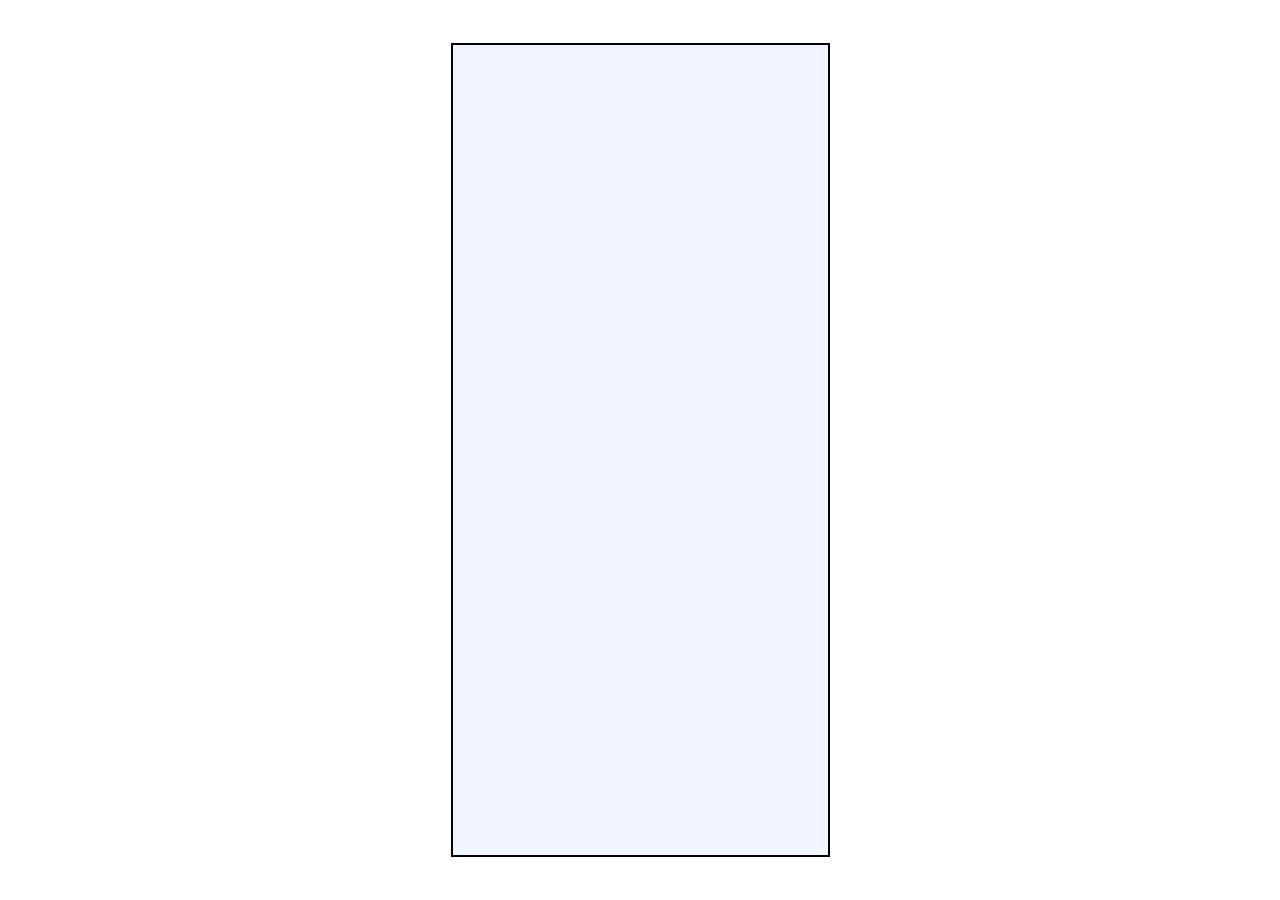
==== backend/frontend/index.html @ a9aeaf0f "setup folder management & communication file for building app in windows (.exe)" ====
<!DOCTYPE html>
<html lang="id">
<head>
    <meta charset="UTF-8">
    <meta name="viewport" content="width=device-width, initial-scale=1.0">
    <title>CuanKlik Mobile</title>
    
    <link rel="preconnect" href="https://fonts.googleapis.com">
    <link rel="preconnect" href="https://fonts.gstatic.com" crossorigin>
    <link href="https://fonts.googleapis.com/css2?family=Open+Sans:wght@400;600;700;800&display=swap" rel="stylesheet">
    
    <link rel="stylesheet" href="styles.css" /> 
    <script src="/webui.js"></script>

    <style>
        body { 
            margin: 0; padding: 0; display: flex; justify-content: center; align-items: center; 
            height: 100vh; background-color: #ffffff; font-family: monospace; 
        }
        
        #iphone-simulator { 
            width: 375px; 
            height: 812px;
            max-height: 90vh;
            background-color: #f0f5ff;
            border: 2px solid #000; 
            position: relative; overflow: hidden; display: flex; flex-direction: column; 
        }

        .home, .outer {
            width: 100% !important;
            height: 100% !important;
            border-radius: 0 !important;
            box-shadow: none !important;
            margin: 0 !important;
        }

        .screen { 
            display: none; 
            width: 100%;
            height: 100%;
            box-sizing: border-box;
            overflow-x: hidden; 
            overflow-y: auto; 
            -ms-overflow-style: none; 
            scrollbar-width: none;  
        }
        
        .screen::-webkit-scrollbar {
            display: none;
        }

        .active-screen { 
            display: block; 
        }

        h1, h2, h3 { border-bottom: 1px solid #000; padding-bottom: 5px; }
        .form-group { margin-bottom: 10px; }
        label { display: block; margin-bottom: 2px; font-weight: bold; }
        
        input { 
            width: 100%; box-sizing: border-box; padding: 8px; 
            border: 1px solid #000; border-radius: 0; 
            background: #fff;
        }

        .btn { 
            width: 100%; padding: 10px; border: 1px solid #000; 
            border-radius: 0; 
            background: #fff; cursor: pointer; font-weight: bold;
            margin-bottom: 5px;
        }
        .btn:hover { background: #eee; }

        .bottom-nav { 
            position: absolute; 
            bottom: 0; 
            width: 100%; 
            height: 70px; 
            background: #FFFFFF; 
            box-shadow: 0 -5px 20px rgba(174, 190, 223, 0.2); 
            border-top: none; 
            border-radius: 20px 20px 0 0; 
            display: none; 
            justify-content: space-around; 
            align-items: center; 
            z-index: 1000; 
            font-family: 'Open Sans', sans-serif;
            padding-bottom: 10px; 
        }

        .nav-item { 
            cursor: pointer; 
            display: flex;
            flex-direction: column;
            align-items: center;
            justify-content: center;
            gap: 4px;
            color: #AABBE0; 
            transition: all 0.2s ease;
        }

        .nav-item span {
            font-size: 10px; 
            font-weight: 700;
        }

        .nav-item svg {
            width: 24px;
            height: 24px;
            fill: currentColor; 
            transition: transform 0.2s;
        }

        .nav-item.active { 
            color: #7F5BFF; 
        }
        
        .nav-item.active svg {
            transform: translateY(-2px); 
        }
        .nav-item:hover {
            color: #8C52FF;
        }

        #view-home, #view-login, #view-register, #view-kalkulator {
            padding: 0 !important; 
            align-items: center; 
            justify-content: center;
        }
        
        #view-home.active-screen, #view-login.active-screen, #view-register.active-screen {
            display: flex !important; 
        }

        #view-kalkulator.active-screen, #view-riwayat.active-screen, #view-profil.active-screen {
            display: block !important; 
        }

        #modul-auth, #modul-calculator, #modul-history, #modul-profile {
            display: contents;
        }
    </style>
</head>
<body>
    <div id="iphone-simulator">
        <div id="modul-auth"></div>
        <div id="modul-calculator"></div>
        <div id="modul-history"></div>
        <div id="modul-profile"></div>

        <div class="bottom-nav" id="bottom-navbar">
            <div class="nav-item active" id="nav-kalkulator" onclick="bukaHalaman('view-kalkulator')">
                <svg viewBox="0 0 24 24"><path d="M19 3H5c-1.1 0-2 .9-2 2v14c0 1.1.9 2 2 2h14c1.1 0 2-.9 2-2V5c0-1.1-.9-2-2-2zm-2 16H7v-2h10v2zm0-4H7v-2h10v2zm0-4H7V9h10v2zm0-4H7V5h10v2z"/></svg>
                <span>Kalkulasi</span>
            </div>
            
            <div class="nav-item" id="nav-riwayat" onclick="bukaHalaman('view-riwayat')">
                <svg viewBox="0 0 24 24"><path d="M13 3c-4.97 0-9 4.03-9 9H1l3.89 3.89.07.14L9 12H6c0-3.87 3.13-7 7-7s7 3.13 7 7-3.13 7-7 7c-1.93 0-3.68-.79-4.94-2.06l-1.42 1.42C8.27 19.99 10.51 21 13 21c4.97 0 9-4.03 9-9s-4.03-9-9-9zm-1 5v5l4.28 2.54.72-1.21-3.5-2.08V8H12z"/></svg>
                <span>Riwayat</span>
            </div>
            
            <div class="nav-item" id="nav-profil" onclick="bukaHalaman('view-profil')">
                <svg viewBox="0 0 24 24"><path d="M12 12c2.21 0 4-1.79 4-4s-1.79-4-4-4-4 1.79-4 4 1.79 4 4 4zm0 2c-2.67 0-8 1.34-8 4v2h16v-2c0-2.66-5.33-4-8-4z"/></svg>
                <span>Profil</span>
            </div>
        </div>
    </div>

    <script src="./js/calculator.js"></script>
    <script src="./js/auth.js"></script>
    <script src="./js/history.js"></script>
    <script src="./js/profile.js"></script>

    <script>
        let isGuestMode = false;

        async function muatSemuaModul() {
            console.log("Mulai memuat modul HTML...");
            const modulList = [
                { id: 'modul-auth', file: 'auth.html' },
                { id: 'modul-calculator', file: 'calculator.html' }, 
                { id: 'modul-history', file: 'history.html' },       
                { id: 'modul-profile', file: 'profile.html' }        
            ];
            
            for (let modul of modulList) {
                try {
                    const response = await fetch(`/views/${modul.file}`);
                    
                    if (response.ok) {
                        const html = await response.text();
                        document.getElementById(modul.id).innerHTML = html;
                        console.log(`✅ Berhasil memuat: ${modul.file}`);
                    } else {
                        console.warn(`⚠️ File tidak ditemukan: ${modul.file} (Status: ${response.status})`);
                    }
                } catch (error) {
                    console.error(`❌ Gagal fetch ${modul.file}:`, error);
                }
            }
        }

        function bukaHalaman(screenId) {
            console.log(`Berpindah ke halaman: ${screenId}`);
            document.querySelectorAll('.screen').forEach(s => s.classList.remove('active-screen'));
            const target = document.getElementById(screenId);
            if(target) {
                target.classList.add('active-screen');
            } else {
                console.error(`Elemen dengan ID ${screenId} tidak ditemukan di HTML!`);
            }

            const nav = document.getElementById('bottom-navbar');
            const isAuthView = ['view-home', 'view-login', 'view-register'].includes(screenId);
            
            nav.style.display = (isAuthView || isGuestMode) ? 'none' : 'flex';

            if (!isAuthView && !isGuestMode) {
                document.querySelectorAll('.nav-item').forEach(el => el.classList.remove('active'));
                
                const navId = 'nav-' + screenId.split('-')[1]; 
                const activeNavItem = document.getElementById(navId);
                if (activeNavItem) activeNavItem.classList.add('active');
            }

            if (screenId === 'view-kalkulator') aturTombolKalkulator();
            if (screenId === 'view-riwayat' && !isGuestMode) muatRiwayat();
            if (screenId === 'view-profil' && !isGuestMode) muatDataProfilKeForm();
        }

        function masukSebagaiTamu() {
            isGuestMode = true;
            localStorage.removeItem('user_data');
            bukaHalaman('view-kalkulator');
        }

        function aturTombolKalkulator() {
            const userDataStr = localStorage.getItem('user_data');
            const isLogin = userDataStr !== null;
            
            const btnUser = document.getElementById('btn-group-user');
            const btnGuest = document.getElementById('btn-group-guest');
            const displayUsername = document.getElementById('display-username');
            const navText = document.getElementById('dash-nav-text');
            
            if(isLogin) {
                if(btnUser) { btnUser.style.display = 'flex'; }
                if(btnGuest) { btnGuest.style.display = 'none'; }
                if(navText) { navText.innerText = "Keluar"; }
                
                const userData = JSON.parse(userDataStr);
                if(displayUsername) { displayUsername.innerText = userData.umkm_name; }
                
                isGuestMode = false;
            } else {
                if(btnUser) { btnUser.style.display = 'none'; }
                if(btnGuest) { btnGuest.style.display = 'flex'; }
                if(navText) { navText.innerText = "Home"; }
                if(displayUsername) { displayUsername.innerText = "TAMU"; }
            }
        }

        function aksiLogout() {
            localStorage.removeItem("user_data");
            isGuestMode = false;
            bukaHalaman('view-home');
        }

        window.onload = async () => {
            await muatSemuaModul();
            bukaHalaman('view-home');
        };
    </script>
</body>
</html>
---- backend/frontend/styles.css ----
/* ===== MAIN LAYOUT STYLES ===== */
html,
body {
  height: 100%;
  margin: 0;
  padding: 0;
  display: flex;
  justify-content: center;
  align-items: center;
  min-height: 100vh;
}

body {
  background-color: #f0f5ff;
  font-family: sans-serif;
}

/* ===== LANDING PAGE (INDEX) ===== */
.home {
  position: relative;
  width: 375px;
  height: 812px;
  background-color: #f0f5ff;
  border-radius: 50px;
  box-shadow: 0px 50px 100px 0px #9fabc7;
  overflow: hidden;
}

.container {
  position: absolute;
  left: 10px;
  top: 10px;
  width: 355px;
  height: auto;
  min-height: 0;
  padding: 2px 18px 30px 10px;
  box-sizing: border-box;
  background-color: #e4ecfb;
  border-radius: 40px;
}

.image-container {
  position: relative;
  width: 100%;
  height: 355px;
  margin: 0;
}

.image-container img {
  width: 100%;
  height: 100%;
  object-fit: cover;
  border-radius: 30px;
}

.button {
  position: absolute;
  display: flex;
  flex-direction: column;
  align-items: center;
  justify-content: center;
  height: 52px;
  width: 137px;
  border-radius: 20px;
  overflow: hidden;
  padding: 15px 16px;
  box-sizing: border-box;
  font-size: 17px;
  font-weight: 590;
  line-height: 22px;
  letter-spacing: -0.408px;
  white-space: nowrap;
  color: black;
  font-family:
    -apple-system, BlinkMacSystemFont, "Segoe UI", Roboto, sans-serif;
  outline: none;
  border: none;
}

.button:focus {
  outline: none;
  box-shadow: none;
}

.button:focus-visible {
  outline: none;
  box-shadow: none;
}

.button.masuk {
  left: 30px;
  top: 610px;
  background: linear-gradient(17.0501deg, #cddcf6 7.5028%, #fff 100%);
  box-shadow:
    0px 20px 40px 0px #cedbef,
    inset 3px 3px 10px 0px rgba(255, 255, 255, 0.72);
}

.button.daftar {
  left: 208px;
  top: 610px;
  background: linear-gradient(20.7849deg, #4624c2 0%, #7f5bff 100%);
  box-shadow:
    0px 20px 40px 0px #bdacfb,
    inset 0px -3px 10px 0px rgba(0, 0, 0, 0.37),
    inset 3px 1px 15px 0px rgba(255, 255, 255, 0.5);
  color: white;
}

.title {
  margin: 0;
  padding-left: 15px;
  font-family: "Work Sans", sans-serif;
  font-weight: 700;
  font-size: 34px;
  line-height: 1.1;
  color: #29235c;
  text-align: left;
}

.description {
  position: absolute;
  top: 488px;
  left: 10px;
  width: 355px;
  font-family: "Open Sans", sans-serif;
  font-weight: 400;
  font-size: 17px;
  line-height: 24px;
  color: #000;
  text-align: left;
  padding-left: 15px;
}

.home-indicator {
  position: absolute;
  top: 95.81%;
  right: 0;
  bottom: 0;
  left: 0;
}

.home-indicator .bar {
  position: absolute;
  bottom: 8px;
  left: calc(50% + 0.5px);
  transform: translateX(-50%);
  width: 134px;
  height: 5px;
  background-color: rgb(74, 3, 102);
  border-radius: 3px;
}

.guest-login {
  position: absolute;
  left: calc(50% - 0.5px);
  top: 688px;
  transform: translateX(-50%);
  display: inline-block;
}

.guest-login a {
  display: inline-block;
  width: 122px;
  font-family: "Open Sans", sans-serif;
  font-weight: 700;
  font-size: 12px;
  line-height: 16px;
  color: rgba(0, 0, 0, 0.7);
  text-align: center;
  text-decoration: none;
  outline: none;
}

.guest-login a:hover {
  color: rgba(0, 0, 0, 0.9);
}

/* ===== LOGIN & REGISTER PAGE SHARED STYLES ===== */
.outer {
  width: 375px;
  height: 812px;
  position: relative;
  background: #f0f5ff;
  box-shadow: 0px 50px 100px #9fabc7;
  overflow: hidden;
  border-radius: 50px;
  margin: 0 auto;
}

.phone {
  width: 359px;
  height: 797px;
  left: 50%;
  top: 50%;
  transform: translate(-50%, -50%);
  position: absolute;
  background: #e4ecfb;
  border-radius: 40px;
  backdrop-filter: blur(20px);
}

.card {
  width: 343px;
  height: 398px;
  left: 16px;
  top: 207px;
  position: absolute;
  background: linear-gradient(
    143deg,
    white 0%,
    rgba(242.25, 246.5, 255, 0.52) 48%,
    rgba(173.85, 190.28, 223.13, 0) 100%
  );
  box-shadow:
    0px 15px 30px rgba(255, 255, 255, 0.5) inset,
    0px 30px 60px #98a7c5,
    -10px -10px 20px rgba(209.24, 219.35, 238, 0.5) inset;
  border-radius: 20px;
}

/* ===== LOGIN PAGE STYLES ===== */
.login-title {
  left: 36px;
  top: 232px;
  position: absolute;
  color: black;
  font-size: 34px;
  font-family: Work Sans;
  font-weight: 700;
  line-height: 41px;
  letter-spacing: 0.37px;
  word-wrap: break-word;
}

.login-description {
  width: 302px;
  left: 36px;
  top: 280px;
  position: absolute;
  color: rgba(0, 0, 0, 0.7);
  font-size: 17px;
  font-family: Open Sans;
  font-weight: 400;
  line-height: 22px;
  word-wrap: break-word;
}

.signup {
  width: 174px;
  left: 36px;
  top: 553px;
  position: absolute;
}

.signup span {
  color: rgba(0, 0, 0, 0.7);
  font-size: 12px;
  font-family: Open Sans;
  font-weight: 400;
  line-height: 16px;
  word-wrap: break-word;
}

.signup span:last-child {
  font-weight: 700;
}

.button-container {
  width: 302px;
  height: 44px;
  left: 36px;
  top: 493px;
  position: absolute;
}

.button-bg {
  width: 302px;
  height: 44px;
  left: 0px;
  top: 0px;
  position: absolute;
  background: linear-gradient(315deg, #4624c2 0%, #7f5bff 100%);
  box-shadow:
    0px 20px 40px #bdacfb,
    3px 1px 15px rgba(255, 255, 255, 0.5) inset,
    0px -3px 10px rgba(0, 0, 0, 0.37) inset;
  border-radius: 18px;
}

.button-text {
  width: 274px;
  height: 21.04px;
  left: 14px;
  top: 11px;
  position: absolute;
  text-align: center;
  color: white;
  font-size: 17px;
  font-family: SF Pro;
  font-weight: 590;
  line-height: 22px;
  word-wrap: break-word;
}

.input-container {
  width: 302px;
  left: 36px;
  top: 353px;
  position: absolute;
  flex-direction: column;
  justify-content: flex-start;
  align-items: flex-start;
  gap: 10px;
  display: inline-flex;
}

.input-border {
  width: 302px;
  height: 44px;
  left: 0px;
  top: 0px;
  position: absolute;
  border-radius: 18px;
  border: 1px #c9d7ee solid;
}

.input-field {
  width: 274px;
  height: 22px;
  left: 12px;
  top: 11px;
  position: absolute;
  color: black;
  font-size: 17px;
  font-family: SF Pro;
  font-weight: 400;
  line-height: 22px;
  word-wrap: break-word;
  border: none;
  background: transparent;
  outline: none;
}

.password-container {
  width: 302px;
  left: 36px;
  top: 423px;
  position: absolute;
  flex-direction: column;
  justify-content: flex-start;
  align-items: flex-start;
  gap: 10px;
  display: inline-flex;
}

.password-border {
  width: 302px;
  height: 44px;
  left: 0px;
  top: 0px;
  position: absolute;
  border-radius: 18px;
  border: 1px #c9d7ee solid;
}

.password-field {
  width: 274px;
  height: 22px;
  left: 12px;
  top: 11px;
  position: absolute;
  color: black;
  font-size: 17px;
  font-family: SF Pro;
  font-weight: 400;
  line-height: 22px;
  word-wrap: break-word;
  border: none;
  background: transparent;
  outline: none;
}

/* ===== REGISTER PAGE STYLES ===== */
.register-card {
  width: 343px;
  height: 655px;
  left: 16px;
  top: 79px;
  position: absolute;
  background: linear-gradient(
    143deg,
    white 0%,
    rgba(242.25, 246.5, 255, 0.52) 48%,
    rgba(173.85, 190.28, 223.13, 0) 100%
  );
  box-shadow:
    0px 15px 30px rgba(255, 255, 255, 0.5) inset,
    0px 30px 60px #98a7c5,
    -10px -10px 20px rgba(209.24, 219.35, 238, 0.5) inset;
  border-radius: 20px;
}

.register-title {
  left: 37px;
  top: 104px;
  position: absolute;
  color: black;
  font-size: 34px;
  font-family: Work Sans;
  font-weight: 700;
  line-height: 41px;
  letter-spacing: 0.37px;
  word-wrap: break-word;
}

.register-description {
  width: 302px;
  left: 37px;
  top: 152px;
  position: absolute;
  color: rgba(0, 0, 0, 0.7);
  font-size: 17px;
  font-family: Open Sans;
  font-weight: 400;
  line-height: 22px;
  word-wrap: break-word;
}

.register-signup {
  width: 176px;
  left: 37px;
  top: 674px;
  position: absolute;
}

.register-signup span {
  color: rgba(0, 0, 0, 0.7);
  font-size: 12px;
  font-family: Open Sans;
  font-weight: 400;
  line-height: 16px;
  word-wrap: break-word;
}

.register-signup .link-text {
  font-weight: 700;
}

.register-button-container {
  width: 302px;
  height: 44px;
  left: 37px;
  top: 614px;
  position: absolute;
}

.register-button-bg {
  width: 302px;
  height: 44px;
  left: 0px;
  top: 0px;
  position: absolute;
  background: linear-gradient(315deg, #4624c2 0%, #7f5bff 100%);
  box-shadow:
    0px 20px 40px #bdacfb,
    3px 1px 15px rgba(255, 255, 255, 0.5) inset,
    0px -3px 10px rgba(0, 0, 0, 0.37) inset;
  border-radius: 18px;
}

.register-button-text {
  width: 274px;
  height: 21.04px;
  left: 14px;
  top: 11px;
  position: absolute;
  text-align: center;
  color: white;
  font-size: 17px;
  font-family: SF Pro;
  font-weight: 590;
  line-height: 22px;
  word-wrap: break-word;
}

.register-input-1 {
  width: 302px;
  height: 44px;
  left: 37px;
  top: 218px;
  position: absolute;
}

.register-input-2 {
  width: 302px;
  height: 44px;
  left: 37px;
  top: 282px;
  position: absolute;
}

.register-input-3 {
  width: 302px;
  height: 44px;
  left: 37px;
  top: 346px;
  position: absolute;
}

.register-input-4 {
  width: 302px;
  height: 44px;
  left: 37px;
  top: 409px;
  position: absolute;
}

.register-input-5 {
  width: 302px;
  height: 44px;
  left: 37px;
  top: 473px;
  position: absolute;
}

.register-input-6 {
  width: 302px;
  height: 44px;
  left: 36px;
  top: 537px;
  position: absolute;
}

.register-input-field {
  width: 100%;
  height: 100%;
  padding: 11px 16px 11px 12px;
  border-radius: 18px;
  border: 1px #c9d7ee solid;
  box-sizing: border-box;
  color: black;
  font-size: 17px;
  font-family: SF Pro;
  font-weight: 400;
  line-height: 22px;
  background: transparent;
  outline: none;
}

.link-text {
  color: rgba(0, 0, 0, 0.7);
  font-size: 12px;
  font-family: Open Sans;
  font-weight: 400;
  line-height: 16px;
  word-wrap: break-word;
}

/* ===== DASHBOARD (KALKULATOR) STYLES ===== */
.dash-container {
  display: flex;
  flex-direction: column;
  height: 100%;
  background-color: #F0F5FF; 
  font-family: 'Open Sans', sans-serif;
  padding-top: 20px;
}

/* Top Navigation */
.dash-top-nav {
  display: flex;
  flex-direction: row;
  justify-content: flex-end;
  padding: 0 20px;
}

.dash-icon-btn {
  display: flex;
  flex-direction: column;
  align-items: center;
  background: transparent;
  border: none;
  color: #7B7995;
  font-size: 12px;
  cursor: pointer;
  font-family: 'Open Sans', sans-serif;
}

.dash-icon-btn svg {
  width: 24px;
  height: 24px;
  margin-bottom: 4px;
  fill: #7B7995;
}

/* User Greeting */
.dash-greeting {
  display: flex;
  flex-direction: column;
  align-items: center;
  margin-top: 10px;
  margin-bottom: 30px;
}

.hexagon-avatar {
  width: 100px;
  height: 100px;
  margin-bottom: 20px;
  display: flex;
  justify-content: center;
  align-items: center;
}

.hexagon-avatar img {
  width: 100%;
  height: 100%;
  object-fit: contain; 
}

.greeting-hello {
  font-weight: 700;
  font-size: 26px;
  color: #1F1A4D;
  margin: 0;
}

.greeting-name {
  font-weight: 800;
  font-size: 28px;
  text-transform: uppercase;
  color: #1F1A4D;
  margin: 0;
  letter-spacing: 1px;
}

/* Calculator Card */
.dash-calc-card {
  background: linear-gradient(135deg, #8A6CFA 0%, #5432D1 100%);
  border-radius: 30px 30px 0 0;
  padding: 30px 20px 90px 20px;
  flex-grow: 1;
  display: flex;
  flex-direction: column;
  box-sizing: border-box; 
  width: 100%;
}

.calc-heading {
  text-align: center;
  color: #FFFFFF;
  font-size: 18px;
  font-weight: 600;
  margin-top: 0;
  margin-bottom: 25px;
  border-bottom: none !important;
}

.calc-input {
  width: 100%;
  background-color: #D7E1F5;
  border-radius: 15px;
  padding: 16px 20px;
  border: none;
  color: #000000;
  font-size: 14px;
  box-sizing: border-box;
  font-family: 'Open Sans', sans-serif;
  font-weight: 600;
  outline: none;
  margin-bottom: 0;
}

.calc-input::placeholder {
  color: #7B7995;
  font-weight: 400;
}

.input-wrapper {
  position: relative;
  width: 100%;
  margin-bottom: 15px;
}

.input-wrapper .calc-input {
  padding-right: 40px;
}

.input-wrapper .margin-input {
  padding-right: 65px;
}

.clear-btn {
  position: absolute;
  right: 15px;
  top: 50%;
  transform: translateY(-50%);
  background: #AABBE0;
  color: #FFFFFF;
  border: none;
  border-radius: 50%;
  width: 20px;
  height: 20px;
  font-size: 12px;
  font-weight: bold;
  cursor: pointer;
  display: none;
  justify-content: center;
  align-items: center;
  padding: 0;
  transition: background 0.2s;
}

.clear-btn:hover { background: #8A9BC0; }

.calc-input:not(:placeholder-shown) ~ .clear-btn {
  display: flex;
}

.suffix-percent {
  position: absolute;
  right: 40px;
  top: 50%;
  transform: translateY(-50%);
  font-weight: 800;
  color: #1F1A4D;
  font-size: 14px;
}

.input-error {
  border: 2px solid #FF3B30 !important;
  background-color: #FFE5E5 !important;
}

.calc-submit-btn {
  background: linear-gradient(90deg, #FFFFFF 0%, #CDDCF6 100%);
  color: #1F1A4D;
  font-weight: 600; 
  font-size: 16px;
  border-radius: 25px;
  padding: 10px 20px;
  margin-top: 15px;
  text-align: center;
  box-shadow: 0 5px 15px rgba(0, 0, 0, 0.2);
  width: 70%;
  align-self: center;
  border: none;
  cursor: pointer;
  transition: transform 0.2s;
  font-family: 'Open Sans', sans-serif;
}

.calc-submit-btn:active {
  transform: scale(0.95);
}


/* ===== POPUP DIALOG STYLES ===== */
.popup-overlay {
  position: absolute;
  top: 0; left: 0; right: 0; bottom: 0;
  background: rgba(0, 0, 0, 0.5); 
  display: none; 
  justify-content: center;
  align-items: center;
  z-index: 1000;
  font-family: 'Open Sans', sans-serif;
  opacity: 0;
  transition: opacity 0.3s ease;
}

.popup-overlay.show-popup {
  opacity: 1;
}

.popup-container {
  background-color: #F4F4F4;
  border-radius: 24px;
  padding: 24px;
  box-shadow: 0px 15px 40px rgba(0, 0, 0, 0.15);
  width: 90%;
  max-width: 400px;
  display: flex;
  flex-direction: column;
  gap: 16px;
  box-sizing: border-box;
  
  transform: scale(0.6);
  transition: transform 0.4s cubic-bezier(0.34, 1.56, 0.64, 1); 
}

.popup-overlay.show-popup .popup-container {
  transform: scale(1);
}

.popup-header {
  display: flex;
  justify-content: flex-start;
}

.popup-close-btn {
  background: none;
  border: none;
  cursor: pointer;
  padding: 0;
  display: flex;
  align-items: center;
  justify-content: center;
  color: #6D6B8C;
  margin-bottom: 16px;
}

.popup-close-btn svg { width: 24px; height: 24px; fill: currentColor; }
.popup-results { display: flex; flex-direction: column; gap: 16px; }
.popup-input-group { display: flex; flex-direction: column; gap: 6px; }

.popup-label {
  font-size: 14px;
  font-weight: 800;
  color: #000000;
  margin: 0;
}

.popup-input {
  background-color: #F4F5FA;
  border: 1px solid #C9CEEB;
  border-radius: 12px;
  padding: 12px 16px;
  font-size: 14px;
  color: #000000;
  width: 100%;
  box-sizing: border-box;
  outline: none;
  font-family: inherit;
  font-weight: 400; 
}

.popup-footer { margin-top: 12px; }

.popup-save-btn {
  background: linear-gradient(90deg, #4624C2 0%, #7F5BFF 100%);
  color: #FFFFFF;
  font-weight: 700;
  font-size: 15px;
  border-radius: 30px;
  padding: 14px 20px;
  width: 100%;
  text-align: center;
  border: none;
  cursor: pointer;
  transition: transform 0.2s;
  font-family: 'Open Sans', sans-serif;
}

.popup-save-btn:active { transform: scale(0.95); }


/* ===== HISTORY (RIWAYAT) STYLES ===== */
.history-container {
  display: flex;
  flex-direction: column;
  height: 100%;
  background-color: #F0F5FF; 
  font-family: 'Open Sans', sans-serif;
  padding-top: 20px;
}

.history-header {
  display: flex;
  align-items: center;
  justify-content: center;
  position: relative;
  padding: 10px 20px 30px 20px;
}

.history-back-btn {
  position: absolute;
  left: 20px;
  background: none;
  border: none;
  cursor: pointer;
  color: #1F1A4D;
  padding: 0;
  display: flex;
}

.history-back-btn svg {
  width: 28px;
  height: 28px;
  fill: currentColor;
}

.history-title {
  font-weight: 800;
  font-size: 20px;
  color: #1F1A4D;
  margin: 0;
  letter-spacing: 0.5px;
}

.history-list {
  display: flex;
  flex-direction: column;
  gap: 16px;
  padding: 0 20px 90px 20px;
}

.history-card {
  display: flex;
  align-items: center;
  justify-content: space-between;
  padding: 10px 24px; 
  border-radius: 50px;
  background: linear-gradient(160deg, rgba(255,255,255,1) 0%, rgba(242,246,255,0.8) 48%, rgba(174,190,223,0.3) 100%);
  background-color: #FFFFFF;
  box-shadow: 0 8px 20px rgba(174, 190, 223, 0.4);
  border: 1px solid rgba(255, 255, 255, 0.8);
  cursor: pointer;
  transition: transform 0.2s, box-shadow 0.2s;
}

.history-card:active {
  transform: scale(0.96);
  box-shadow: 0 4px 10px rgba(174, 190, 223, 0.2);
}

.history-card-content {
  display: flex;
  flex-direction: column;
}

.history-item-name {
  font-weight: 800;
  font-size: 16px;
  color: #1F1A4D;
  margin: 0;
  text-transform: capitalize;
}

.history-delete-btn {
  background: #F4F5FA;
  border-radius: 50%;
  border: none;
  cursor: pointer;
  padding: 8px;
  display: flex;
  align-items: center;
  justify-content: center;
  transition: transform 0.2s, background 0.2s;
}

.history-delete-btn:active {
  transform: scale(0.85);
}

.history-delete-btn svg {
  width: 20px;
  height: 20px;
  stroke: #7B7995;
  fill: none;
  stroke-width: 2;
  stroke-linecap: round;
  stroke-linejoin: round;
}

.history-delete-btn:hover {
  background: #EAEAEA; 
}

.history-delete-btn:hover svg {
  stroke: #1F1A4D; 
}


/* ===== PROFILE (PROFIL) STYLES ===== */
.profile-container {
  display: flex;
  flex-direction: column;
  height: 100%;
  background-color: #F0F5FF; 
  font-family: 'Open Sans', sans-serif;
  padding-top: 20px;
}

.profile-header {
  display: flex;
  align-items: center;
  justify-content: center;
  position: relative;
  padding: 10px 20px 30px 20px;
}

.profile-back-btn {
  position: absolute;
  left: 20px;
  background: none;
  border: none;
  cursor: pointer;
  color: #1F1A4D;
  padding: 0;
  display: flex;
}

.profile-back-btn svg { width: 28px; height: 28px; fill: currentColor; }
.profile-title { font-weight: 800; font-size: 20px; color: #1F1A4D; margin: 0; letter-spacing: 0.5px; }

.profile-card {
  background: #FFFFFF;
  border-radius: 32px;
  padding: 30px 20px 20px 20px;
  margin: 0 20px 40px 20px;
  box-shadow: 0 15px 35px rgba(174, 190, 223, 0.45);
  position: relative;
  display: flex;
  flex-direction: column;
}

.profile-avatar-section {
  display: flex;
  justify-content: center;
  margin-bottom: 25px;
}

.profile-avatar {
  width: 100px;
  height: 100px;
  background: #F4F5FA;
  border-radius: 50%;
  display: flex;
  justify-content: center;
  align-items: center;
  padding: 10px;
  box-sizing: border-box;
}

.profile-avatar img {
  width: 100%;
  height: 100%;
  object-fit: contain;
}

.profile-edit-btn {
  position: absolute;
  top: 20px;
  right: 20px;
  background: #F4F5FA;
  border: none;
  border-radius: 50%;
  width: 38px;
  height: 38px;
  display: flex;
  align-items: center;
  justify-content: center;
  cursor: pointer;
  color: #6D6B8C;
  transition: all 0.2s;
}

.profile-edit-btn:hover { background: #EAEAEA; color: #1F1A4D; }
.profile-edit-btn:active { transform: scale(0.9); }
.profile-edit-btn svg { width: 18px; height: 18px; fill: currentColor; }

.profile-field-pill {
  display: flex;
  align-items: center;
  background: #F4F5FA;
  border-radius: 50px;
  padding: 12px 20px;
  margin-bottom: 15px;
  border: 1px solid transparent;
  transition: all 0.3s;
}

.profile-field-pill.editing-mode {
  background: #FFFFFF;
  border: 1px solid #7F5BFF;
  box-shadow: 0 5px 15px rgba(127, 91, 255, 0.15);
}

.pill-icon {
  width: 24px;
  height: 24px;
  margin-right: 15px;
  display: flex;
  align-items: center;
  justify-content: center;
  color: #000000;
}

.pill-icon svg { width: 20px; height: 20px; fill: currentColor; }

.pill-content {
  display: flex;
  flex-direction: column;
  flex-grow: 1;
}

.profile-label {
  font-size: 11px;
  font-weight: 800;
  color: #AABBE0;
  text-transform: uppercase;
  letter-spacing: 0.5px;
  margin-bottom: 2px;
}

.profile-input {
  background: transparent;
  border: none;
  padding: 0;
  font-size: 15px;
  font-weight: 700;
  color: #1F1A4D;
  outline: none;
  font-family: inherit;
  width: 100%;
}

.profile-input:disabled { color: #AABBE0; }

.profile-save-btn {
  display: none; 
  background: linear-gradient(90deg, #4624C2 0%, #7F5BFF 100%);
  color: #FFFFFF;
  font-weight: 700;
  font-size: 15px;
  border-radius: 50px;
  padding: 15px 20px;
  width: 100%;
  text-align: center;
  border: none;
  cursor: pointer;
  margin-top: 5px;
  margin-bottom: 15px;
  transition: transform 0.2s;
}
.profile-save-btn:active { transform: scale(0.95); }

.profile-logout-section {
  display: flex;
  justify-content: center;
  border-top: 2px dashed #F0F5FF;
  padding-top: 20px;
  margin-top: 5px;
}

.profile-logout-btn {
  background: #E63946;
  color: #FFFFFF;
  font-weight: 700;
  font-size: 15px;
  border-radius: 50px;
  padding: 14px 20px;
  width: 100%;
  text-align: center;
  border: none;
  cursor: pointer;
  transition: all 0.2s;
}

.profile-logout-btn:active { transform: scale(0.95); }
.profile-logout-btn:hover { background: #D62828; }
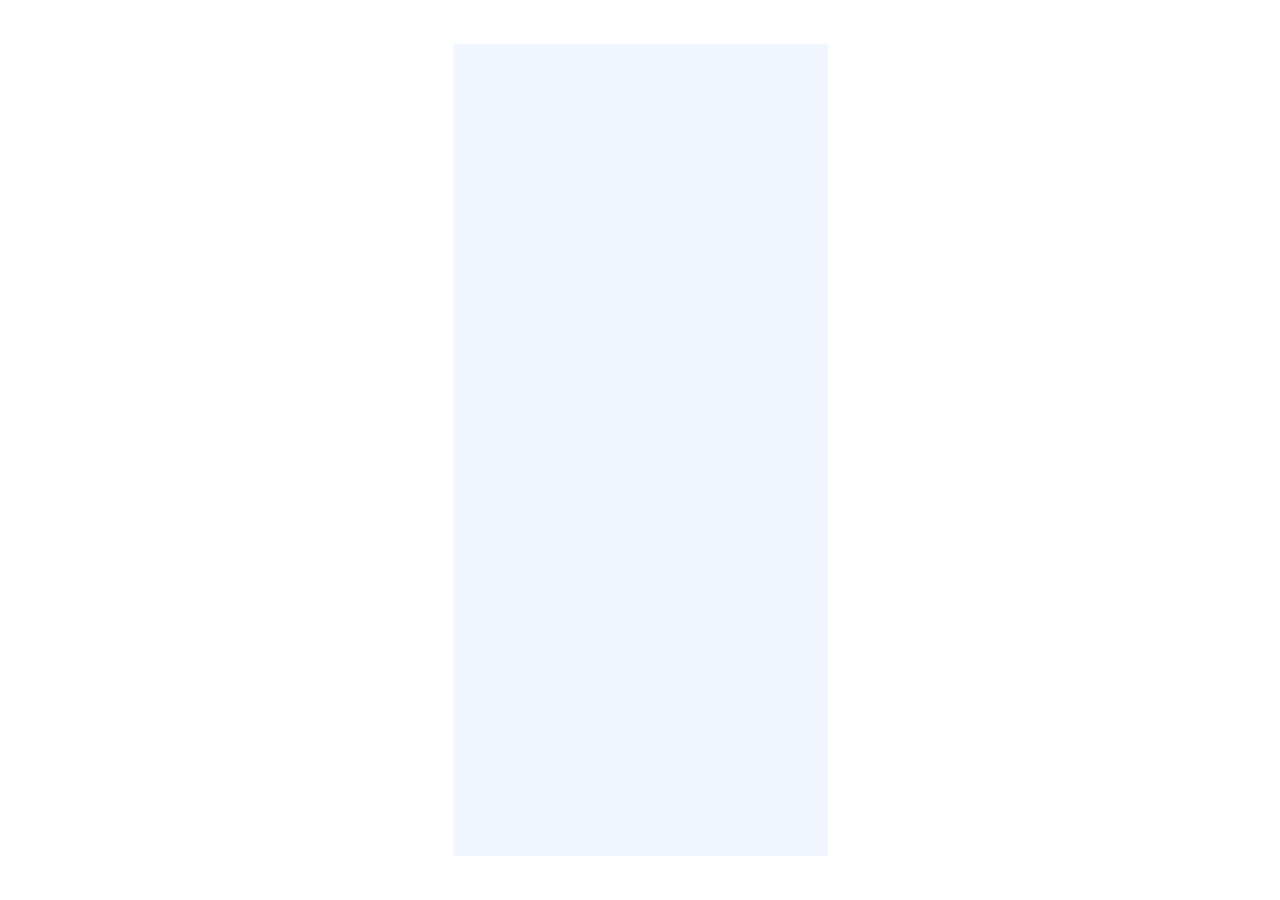
==== commit c09ba53d: "update login/register ui" ====
--- a/backend/frontend/index.html
+++ b/backend/frontend/index.html
@@ -21,9 +21,9 @@
         #iphone-simulator { 
             width: 375px; 
             height: 812px;
-            max-height: 90vh;
+            max-height: 95vh;
             background-color: #f0f5ff;
-            border: 2px solid #000; 
+            border: none; 
             position: relative; overflow: hidden; display: flex; flex-direction: column; 
         }
 
--- a/backend/frontend/styles.css
+++ b/backend/frontend/styles.css
@@ -1,3 +1,5 @@
+@import url('https://fonts.googleapis.com/css2?family=Nunito:wght@400;600;700&display=swap');
+
 /* ===== MAIN LAYOUT STYLES ===== */
 html,
 body {
@@ -219,342 +221,227 @@
   border-radius: 20px;
 }
 
-/* ===== LOGIN PAGE STYLES ===== */
+/* ===== LOGIN PAGE STYLES (Refactored to Flexbox) ===== */
+.login-card {
+  width: 343px;
+  min-height: 400px;
+  margin: 120px auto 20px auto;
+  padding: 30px 20px;
+  position: relative;
+  box-sizing: border-box;
+  display: flex;
+  flex-direction: column;
+  align-items: center;
+  gap: 20px; 
+  
+  background: linear-gradient(143deg, white 0%, rgba(242.25, 246.5, 255, 0.52) 48%, rgba(173.85, 190.28, 223.13, 0) 100%);
+  box-shadow: 0px 15px 30px rgba(255, 255, 255, 0.5) inset, 0px 30px 60px #98a7c5, -10px -10px 20px rgba(209.24, 219.35, 238, 0.5) inset;
+  border-radius: 20px;
+}
+
 .login-title {
-  left: 36px;
-  top: 232px;
-  position: absolute;
   color: black;
   font-size: 34px;
-  font-family: Work Sans;
-  font-weight: 700;
-  line-height: 41px;
-  letter-spacing: 0.37px;
-  word-wrap: break-word;
+  font-family: 'Nunito', sans-serif; 
+  font-weight: 700;
+  text-align: left;
+  align-self: flex-start; 
+  margin: 0;
 }
 
 .login-description {
-  width: 302px;
-  left: 36px;
-  top: 280px;
-  position: absolute;
   color: rgba(0, 0, 0, 0.7);
-  font-size: 17px;
-  font-family: Open Sans;
-  font-weight: 400;
-  line-height: 22px;
-  word-wrap: break-word;
-}
-
-.signup {
-  width: 174px;
-  left: 36px;
-  top: 553px;
-  position: absolute;
-}
-
-.signup span {
-  color: rgba(0, 0, 0, 0.7);
-  font-size: 12px;
-  font-family: Open Sans;
-  font-weight: 400;
-  line-height: 16px;
-  word-wrap: break-word;
-}
-
-.signup span:last-child {
-  font-weight: 700;
-}
-
-.button-container {
-  width: 302px;
+  font-size: 15px;
+  font-family: 'Nunito', sans-serif;
+  text-align: left;
+  align-self: flex-start;
+  margin: 0;
+  margin-bottom: 10px;
+}
+
+.login-form {
+  width: 100%;
+  display: flex;
+  flex-direction: column;
+  gap: 12px; 
+}
+
+.login-input-field {
+  width: 100%;
   height: 44px;
-  left: 36px;
-  top: 493px;
-  position: absolute;
-}
-
-.button-bg {
-  width: 302px;
-  height: 44px;
-  left: 0px;
-  top: 0px;
-  position: absolute;
-  background: linear-gradient(315deg, #4624c2 0%, #7f5bff 100%);
-  box-shadow:
-    0px 20px 40px #bdacfb,
-    3px 1px 15px rgba(255, 255, 255, 0.5) inset,
-    0px -3px 10px rgba(0, 0, 0, 0.37) inset;
-  border-radius: 18px;
-}
-
-.button-text {
-  width: 274px;
-  height: 21.04px;
-  left: 14px;
-  top: 11px;
-  position: absolute;
-  text-align: center;
-  color: white;
-  font-size: 17px;
-  font-family: SF Pro;
-  font-weight: 590;
-  line-height: 22px;
-  word-wrap: break-word;
-}
-
-.input-container {
-  width: 302px;
-  left: 36px;
-  top: 353px;
-  position: absolute;
-  flex-direction: column;
-  justify-content: flex-start;
-  align-items: flex-start;
-  gap: 10px;
-  display: inline-flex;
-}
-
-.input-border {
-  width: 302px;
-  height: 44px;
-  left: 0px;
-  top: 0px;
-  position: absolute;
-  border-radius: 18px;
-  border: 1px #c9d7ee solid;
-}
-
-.input-field {
-  width: 274px;
-  height: 22px;
-  left: 12px;
-  top: 11px;
-  position: absolute;
-  color: black;
-  font-size: 17px;
-  font-family: SF Pro;
-  font-weight: 400;
-  line-height: 22px;
-  word-wrap: break-word;
-  border: none;
-  background: transparent;
-  outline: none;
-}
-
-.password-container {
-  width: 302px;
-  left: 36px;
-  top: 423px;
-  position: absolute;
-  flex-direction: column;
-  justify-content: flex-start;
-  align-items: flex-start;
-  gap: 10px;
-  display: inline-flex;
-}
-
-.password-border {
-  width: 302px;
-  height: 44px;
-  left: 0px;
-  top: 0px;
-  position: absolute;
-  border-radius: 18px;
-  border: 1px #c9d7ee solid;
-}
-
-.password-field {
-  width: 274px;
-  height: 22px;
-  left: 12px;
-  top: 11px;
-  position: absolute;
-  color: black;
-  font-size: 17px;
-  font-family: SF Pro;
-  font-weight: 400;
-  line-height: 22px;
-  word-wrap: break-word;
-  border: none;
-  background: transparent;
-  outline: none;
-}
-
-/* ===== REGISTER PAGE STYLES ===== */
-.register-card {
-  width: 343px;
-  height: 655px;
-  left: 16px;
-  top: 79px;
-  position: absolute;
-  background: linear-gradient(
-    143deg,
-    white 0%,
-    rgba(242.25, 246.5, 255, 0.52) 48%,
-    rgba(173.85, 190.28, 223.13, 0) 100%
-  );
-  box-shadow:
-    0px 15px 30px rgba(255, 255, 255, 0.5) inset,
-    0px 30px 60px #98a7c5,
-    -10px -10px 20px rgba(209.24, 219.35, 238, 0.5) inset;
-  border-radius: 20px;
-}
-
-.register-title {
-  left: 37px;
-  top: 104px;
-  position: absolute;
-  color: black;
-  font-size: 34px;
-  font-family: Work Sans;
-  font-weight: 700;
-  line-height: 41px;
-  letter-spacing: 0.37px;
-  word-wrap: break-word;
-}
-
-.register-description {
-  width: 302px;
-  left: 37px;
-  top: 152px;
-  position: absolute;
-  color: rgba(0, 0, 0, 0.7);
-  font-size: 17px;
-  font-family: Open Sans;
-  font-weight: 400;
-  line-height: 22px;
-  word-wrap: break-word;
-}
-
-.register-signup {
-  width: 176px;
-  left: 37px;
-  top: 674px;
-  position: absolute;
-}
-
-.register-signup span {
-  color: rgba(0, 0, 0, 0.7);
-  font-size: 12px;
-  font-family: Open Sans;
-  font-weight: 400;
-  line-height: 16px;
-  word-wrap: break-word;
-}
-
-.register-signup .link-text {
-  font-weight: 700;
-}
-
-.register-button-container {
-  width: 302px;
-  height: 44px;
-  left: 37px;
-  top: 614px;
-  position: absolute;
-}
-
-.register-button-bg {
-  width: 302px;
-  height: 44px;
-  left: 0px;
-  top: 0px;
-  position: absolute;
-  background: linear-gradient(315deg, #4624c2 0%, #7f5bff 100%);
-  box-shadow:
-    0px 20px 40px #bdacfb,
-    3px 1px 15px rgba(255, 255, 255, 0.5) inset,
-    0px -3px 10px rgba(0, 0, 0, 0.37) inset;
-  border-radius: 18px;
-}
-
-.register-button-text {
-  width: 274px;
-  height: 21.04px;
-  left: 14px;
-  top: 11px;
-  position: absolute;
-  text-align: center;
-  color: white;
-  font-size: 17px;
-  font-family: SF Pro;
-  font-weight: 590;
-  line-height: 22px;
-  word-wrap: break-word;
-}
-
-.register-input-1 {
-  width: 302px;
-  height: 44px;
-  left: 37px;
-  top: 218px;
-  position: absolute;
-}
-
-.register-input-2 {
-  width: 302px;
-  height: 44px;
-  left: 37px;
-  top: 282px;
-  position: absolute;
-}
-
-.register-input-3 {
-  width: 302px;
-  height: 44px;
-  left: 37px;
-  top: 346px;
-  position: absolute;
-}
-
-.register-input-4 {
-  width: 302px;
-  height: 44px;
-  left: 37px;
-  top: 409px;
-  position: absolute;
-}
-
-.register-input-5 {
-  width: 302px;
-  height: 44px;
-  left: 37px;
-  top: 473px;
-  position: absolute;
-}
-
-.register-input-6 {
-  width: 302px;
-  height: 44px;
-  left: 36px;
-  top: 537px;
-  position: absolute;
-}
-
-.register-input-field {
-  width: 100%;
-  height: 100%;
-  padding: 11px 16px 11px 12px;
+  padding: 11px 16px;
   border-radius: 18px;
   border: 1px #c9d7ee solid;
   box-sizing: border-box;
   color: black;
+  font-size: 16px;
+  font-family: 'Nunito', sans-serif;
+  background: white;
+  outline: none;
+}
+
+.login-btn-submit {
+  width: 100%;
+  height: 44px;
+  margin-top: 10px;
+  background: linear-gradient(315deg, #4624c2 0%, #7f5bff 100%);
+  box-shadow: 0px 20px 40px #bdacfb, 3px 1px 15px rgba(255, 255, 255, 0.5) inset, 0px -3px 10px rgba(0, 0, 0, 0.37) inset;
+  border-radius: 18px;
+  border: none;
+  color: white;
   font-size: 17px;
-  font-family: SF Pro;
+  font-family: 'Nunito', sans-serif;
+  font-weight: 700;
+  cursor: pointer;
+  display: flex;
+  justify-content: center;
+  align-items: center;
+}
+
+.login-signup {
+  align-self: flex-start;
+  margin-top: 5px;
+}
+
+.login-signup span {
+  color: #888888;
+  font-size: 14px;
+  font-family: 'Nunito', sans-serif;
   font-weight: 400;
-  line-height: 22px;
+}
+
+.login-signup .link-text {
+  color: #888888;
+  font-size: 14px;
+  font-family: 'Nunito', sans-serif;
+  font-weight: 700;
+  text-decoration: none;
+}
+
+.login-btn-cancel {
+  width: 180px;
+  padding: 10px;
+  margin-top: 5px;
   background: transparent;
+  border: 2px solid #7f5bff;
+  color: #7f5bff;
+  border-radius: 18px;
+  font-family: 'Nunito', sans-serif;
+  font-weight: 700;
+  cursor: pointer;
+  position: static; 
+  text-align: center;
+}
+
+/* ===== REGISTER PAGE STYLES (Refactored to Flexbox) ===== */
+.register-card {
+  width: 343px;
+  min-height: 500px;
+  margin: 60px auto 20px auto; 
+  padding: 30px 20px;
+  position: relative; 
+  box-sizing: border-box;
+  display: flex;
+  flex-direction: column;
+  align-items: center; 
+  gap: 20px;
+  
+  background: linear-gradient(143deg, white 0%, rgba(242.25, 246.5, 255, 0.52) 48%, rgba(173.85, 190.28, 223.13, 0) 100%);
+  box-shadow: 0px 15px 30px rgba(255, 255, 255, 0.5) inset, 0px 30px 60px #98a7c5, -10px -10px 20px rgba(209.24, 219.35, 238, 0.5) inset;
+  border-radius: 20px;
+}
+.register-title {
+  color: black;
+  font-size: 34px;
+  font-family: 'Nunito', sans-serif;
+  font-weight: 700;
+  text-align: left;         
+  align-self: flex-start;  
+  margin: 0;
+}
+
+.register-description {
+  color: rgba(0, 0, 0, 0.7);
+  font-size: 15px;
+  font-family: 'Nunito', sans-serif;
+  text-align: left;         
+  align-self: flex-start; 
+  margin: 0;
+  margin-bottom: 10px;     
+}
+
+.register-form {
+  width: 100%;
+  display: flex;
+  flex-direction: column;
+  gap: 12px; 
+}
+
+.register-btn-submit {
+  width: 100%;
+  height: 44px;
+  margin-top: 10px; 
+  background: linear-gradient(315deg, #4624c2 0%, #7f5bff 100%);
+  box-shadow: 0px 20px 40px #bdacfb, 3px 1px 15px rgba(255, 255, 255, 0.5) inset, 0px -3px 10px rgba(0, 0, 0, 0.37) inset;
+  border-radius: 18px;
+  border: none;
+  color: white;
+  font-size: 17px;
+  font-family: 'Nunito', sans-serif;
+  font-weight: 700;
+  cursor: pointer;
+  display: flex;
+  justify-content: center;
+  align-items: center;
+}
+
+.register-signup {
+  align-self: flex-start; 
+  margin-top: 5px;
+}
+
+.register-signup span {
+  color: #888888; 
+  font-size: 14px;
+  font-family: 'Nunito', sans-serif;
+  font-weight: 400;
+}
+
+.register-signup .link-text {
+  color: #888888; 
+  font-size: 14px;
+  font-family: 'Nunito', sans-serif;
+  font-weight: 700;
+  text-decoration: none; 
+}
+
+.register-input-field {
+  width: 100%;
+  height: 44px;
+  padding: 11px 16px;
+  border-radius: 18px;
+  border: 1px #c9d7ee solid;
+  box-sizing: border-box;
+  color: black;
+  font-size: 16px;
+  font-family: 'Nunito', sans-serif;
+  background: white;
   outline: none;
 }
 
-.link-text {
-  color: rgba(0, 0, 0, 0.7);
-  font-size: 12px;
-  font-family: Open Sans;
-  font-weight: 400;
-  line-height: 16px;
-  word-wrap: break-word;
+.register-btn-cancel {
+  width: 150px;
+  padding: 10px;
+  margin-top: 5px;
+  background: transparent;
+  border: 2px solid #7f5bff;
+  color: #7f5bff;
+  border-radius: 18px;
+  font-family: 'Nunito', sans-serif;
+  font-weight: 700;
+  cursor: pointer;
+  position: static; 
+  text-align: center;
 }
 
 /* ===== DASHBOARD (KALKULATOR) STYLES ===== */
